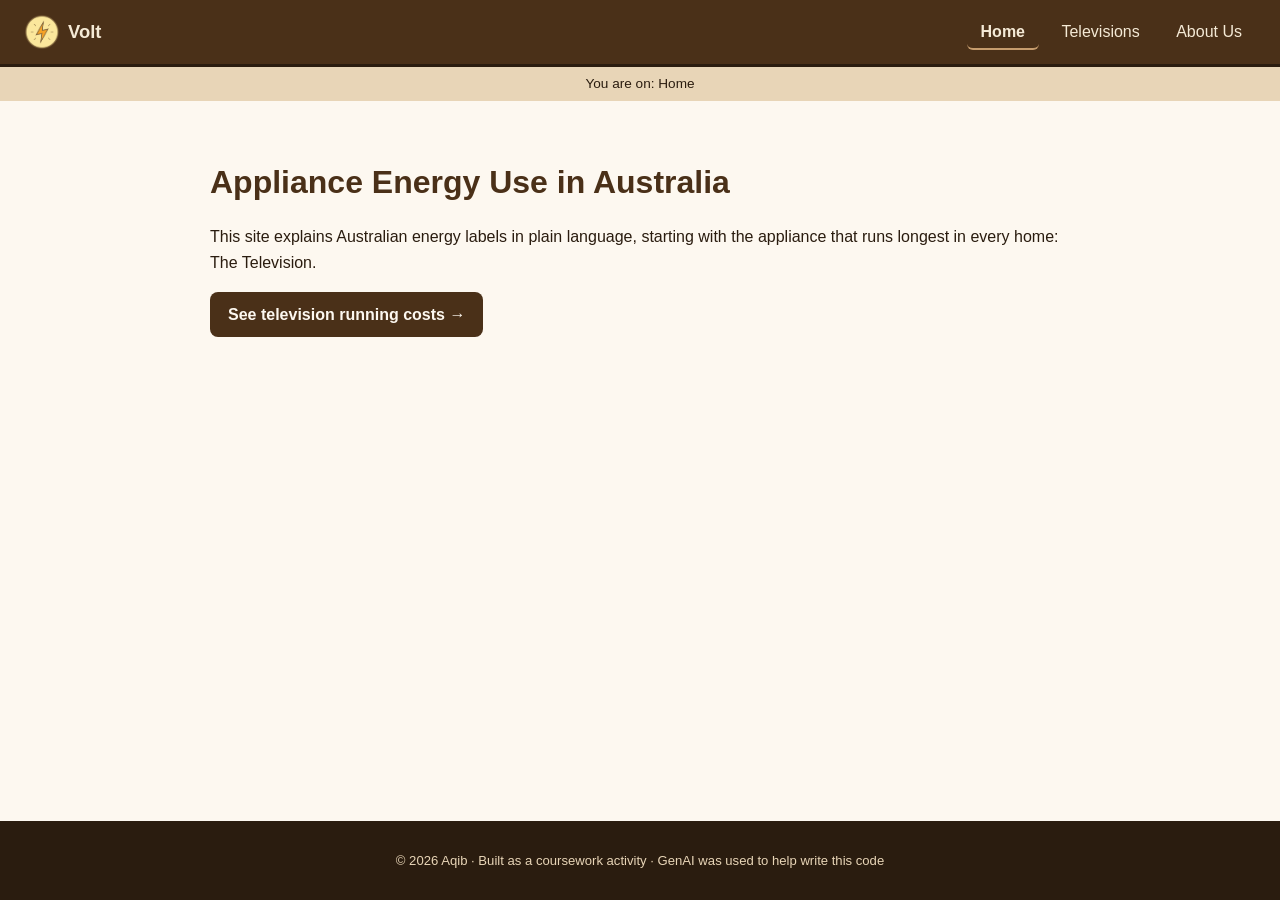
==== index.html @ 7615e2bc "copy t01" ====
<!DOCTYPE html>
<html lang="en">
<head>
<meta charset="UTF-8">
<meta name="viewport" content="width=device-width, initial-scale=1.0">
<title>Home - Volt</title>
<link rel="stylesheet" href="style.css">
</head>
<body>

<header>
  <a href="index.html" class="logo">
    <img src="logo.png" class="logo-badge">
    Volt
  </a>
  <nav>
    <a href="index.html">Home</a>
    <a href="television.html">Televisions</a>
    <a href="about.html">About Us</a>
  </nav>
</header>



<p class="status" id="status"></p>

<main>
  <section class="hero">
    <h1>Appliance Energy Use in Australia</h1>
    <p>This site explains Australian energy labels in plain language, starting with the appliance that runs longest in every home: The Television.</p>
  </section>

  <a href="television.html" class="button">See television running costs &rarr;</a>
</main>

<footer>
  <p>&copy; 2026 Aqib &middot; Built as a coursework activity &middot; GenAI was used to help write this code</p>
</footer>

<script src="script.js"></script>
</body>
</html>
---- style.css ----
:root {
  --brown-darkest: #2a1c0f;
  --brown-dark: #4a3018;
  --brown: #6b4423;
  --brown-mid: #8a5a2e;
  --brown-light: #c69c6d;
  --tan: #e8d5b7;
  --cream: #f5ead6;
  --paper: #fdf8f0;
}

* { box-sizing: border-box; }

html, body {
  height: 100%;
}

body {
  margin: 0;
  font-family: 'Segoe UI', Arial, sans-serif;
  color: var(--brown-darkest);
  background: var(--paper);
  line-height: 1.6;
  min-height: 100vh;
  display: flex;
  flex-direction: column;
}

header {
  background: var(--brown-dark);
  border-bottom: 3px solid var(--brown-darkest);
  padding: 14px 24px;
  display: flex;
  align-items: center;
  justify-content: space-between;
  flex-wrap: wrap;
  gap: 10px;
}

.logo {
  display: flex;
  align-items: center;
  gap: 8px;
  text-decoration: none;
  color: var(--cream);
  font-weight: 700;
  font-size: 1.15rem;
}

.logo-badge {
  width: 36px;
  height: 36px;
  border-radius: 50%;
  display: block;
}

nav a {
  text-decoration: none;
  color: var(--cream);
  padding: 8px 14px;
  margin-left: 4px;
  border-radius: 6px;
  border-bottom: 2px solid transparent;
  transition: background 0.15s ease, border-color 0.15s ease;
}

nav a:hover {
  background: rgba(255, 255, 255, 0.08);
  border-color: var(--brown-light);
}

nav a.active {
  border-color: var(--brown-light);
  font-weight: 600;
}

.status {
  text-align: center;
  background: var(--tan);
  color: var(--brown-darkest);
  margin: 0;
  padding: 6px;
  font-size: 0.85rem;
}

main {
  max-width: 900px;
  margin: 0 auto;
  padding: 30px 20px 50px;
  flex: 1 0 auto;
  width: 100%;
}

.hero h1 {
  font-size: 2rem;
  margin-bottom: 10px;
  color: var(--brown-dark);
}

.card {
  background: var(--paper);
  border: 1px solid var(--brown-light);
  border-radius: 10px;
  padding: 20px 24px;
  margin: 20px 0;
  box-shadow: 0 2px 6px rgba(42, 28, 15, 0.12);
  overflow: hidden;
}

.card h2 {
  margin-top: 0;
  color: var(--brown-dark);
}

/* Small bold label above each chart, e.g. "Pie Chart" / "Bar Chart" */
.chart-label {
  font-weight: 700;
  margin: 18px 0 8px;
  color: var(--brown-mid);
}

/* Keep chart/screenshot images fully inside their card, centered */
.card img.feature-img {
  max-width: 100%;
  width: 100%;
  height: auto;
  display: block;
  margin: 0 auto 14px;
  border-radius: 6px;
  border: 1px solid var(--tan);
}

.button {
  display: inline-block;
  background: var(--brown-dark);
  color: var(--paper);
  text-decoration: none;
  font-weight: 600;
  padding: 10px 18px;
  border-radius: 8px;
  transition: opacity 0.15s ease, background 0.15s ease;
}

.button:hover {
  opacity: 0.85;
  background: var(--brown-darkest);
}

table {
  width: 100%;
  border-collapse: collapse;
  margin: 14px 0;
}

th, td {
  border: 1px solid var(--brown-light);
  padding: 8px 10px;
  text-align: left;
}

th {
  background: var(--tan);
  color: var(--brown-darkest);
}

.note {
  font-size: 0.8rem;
  color: var(--brown-mid);
}

footer {
  background: var(--brown-darkest);
  color: var(--tan);
  text-align: center;
  padding: 16px;
  font-size: 0.82rem;
  flex-shrink: 0;
}
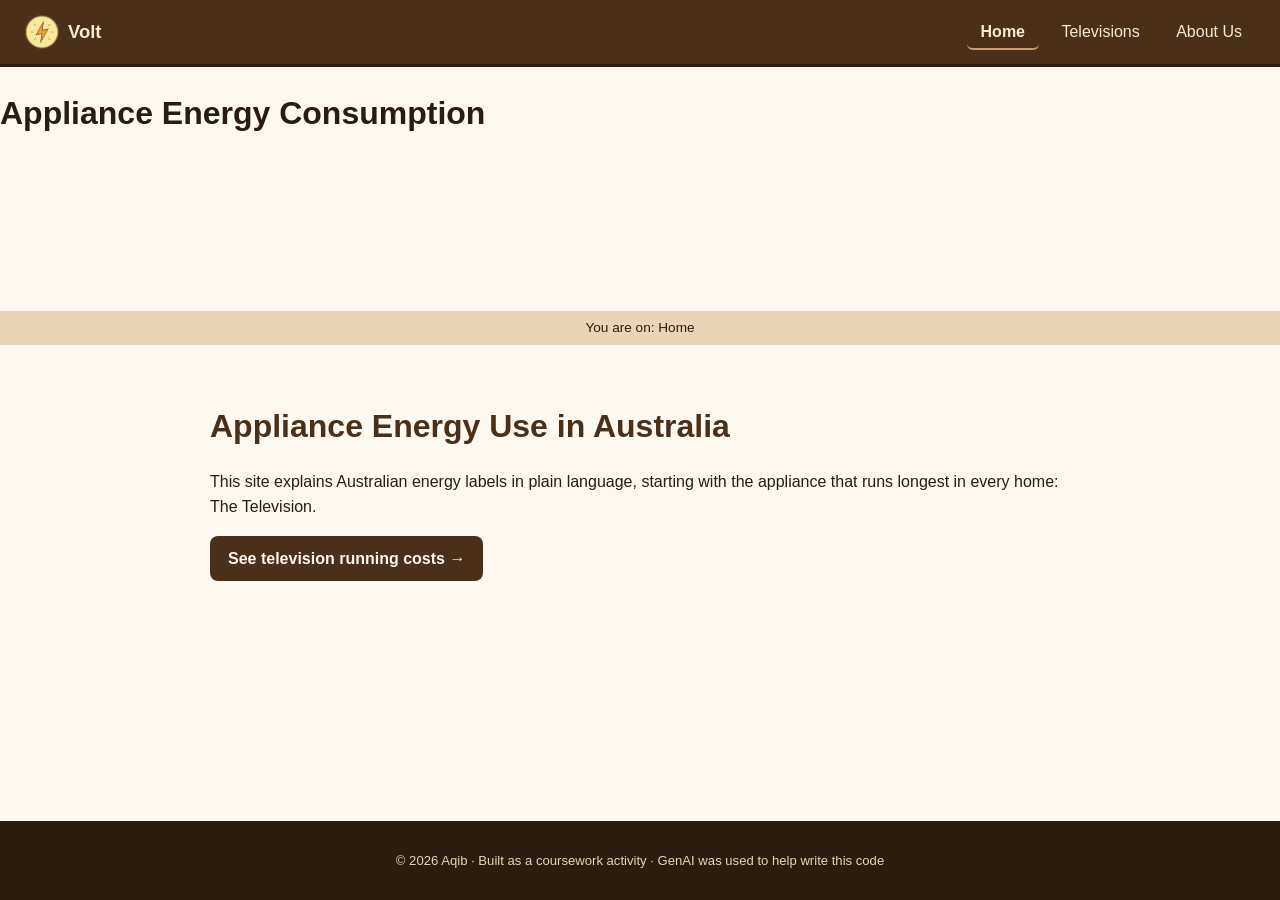
==== commit 794f1eb8: "feat: reset body; add h1/div/svg; link D3 and energy-d3.js; D3 — style h1, append paragraph, add SVG" ====
--- a/index.html
+++ b/index.html
@@ -19,6 +19,13 @@
     <a href="about.html">About Us</a>
   </nav>
 </header>
+<h1>Appliance Energy Consumption</h1>
+<div id="content"></div>
+<!-- Give the SVG a size so shapes can be seen -->
+<svg width="300" height="150"></svg>
+<!-- Load D3 first, then your D3 code file -->
+<script src="https://d3js.org/d3.v7.min.js"></script>
+<script src="energy-d3.js"></script>
 
 
 
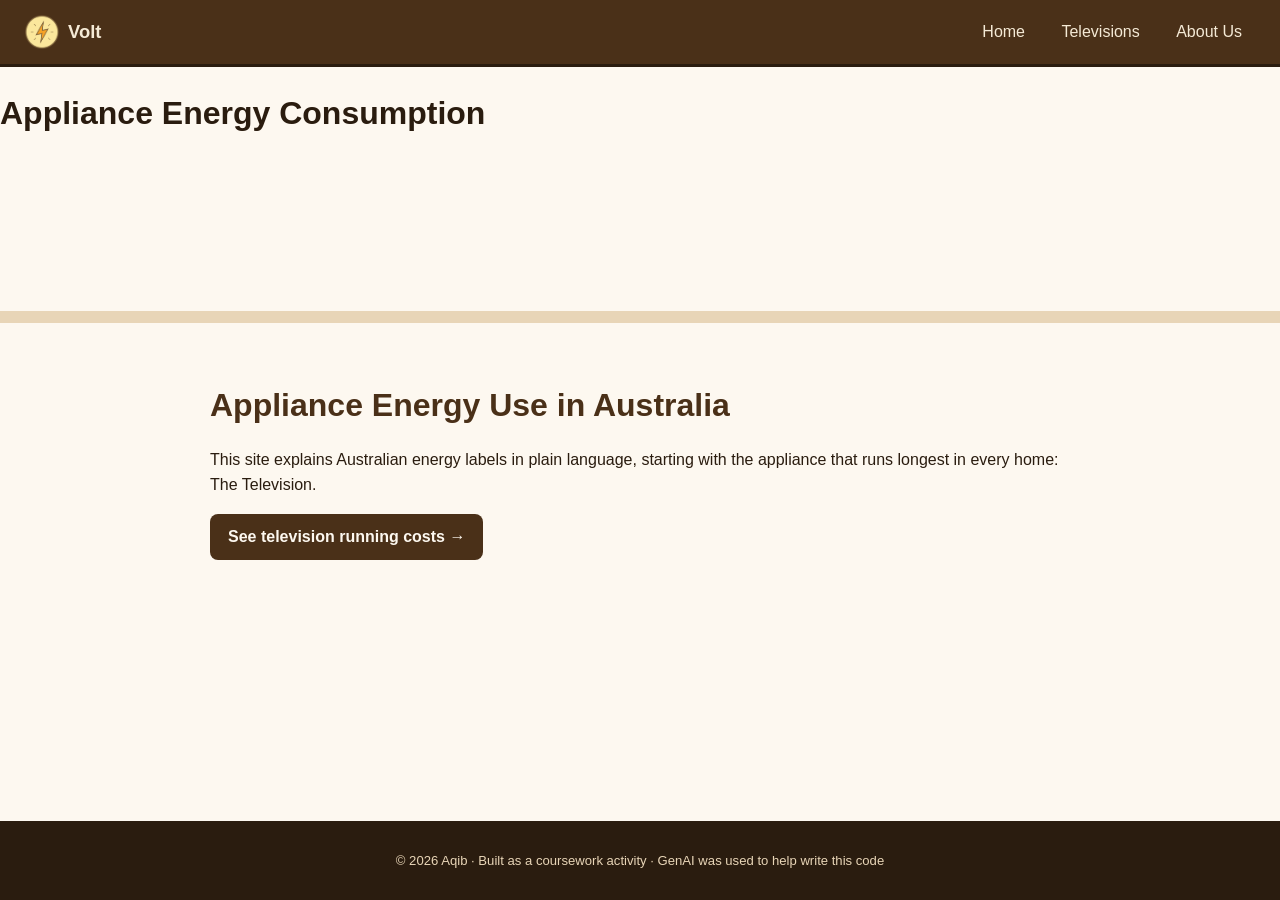
==== commit 528ef2c8: "feat(t04-3): add responsive SVG container and test rect" ====
--- a/index.html
+++ b/index.html
@@ -7,6 +7,8 @@
 <link rel="stylesheet" href="style.css">
 </head>
 <body>
+
+
 
 <header>
   <a href="index.html" class="logo">
@@ -27,7 +29,9 @@
 <script src="https://d3js.org/d3.v7.min.js"></script>
 <script src="energy-d3.js"></script>
 
-
+<!-- …your existing content… -->
+<!-- NEW: Container for T04-3 chart -->
+<div class="responsive-svg-container"></div>
 
 <p class="status" id="status"></p>
 
@@ -44,6 +48,12 @@
   <p>&copy; 2026 Aqib &middot; Built as a coursework activity &middot; GenAI was used to help write this code</p>
 </footer>
 
-<script src="script.js"></script>
+<!-- <script src="script.js"></script> -->
+<!-- D3 library -->
+<script src="https://d3js.org/d3.v7.min.js"></script>
+<!-- NEW: JS for T04-3 only -->
+<script src="t04-3-bars.js"></script>
+<!-- Old T04-2 demo (temporarily disabled) -->
+<!-- <script src="energy-d3.js"></script> -->
 </body>
 </html>
--- a/style.css
+++ b/style.css
@@ -175,4 +175,10 @@
   padding: 16px;
   font-size: 0.82rem;
   flex-shrink: 0;
+}
+
+.responsive-svg-container {
+margin: 0 auto; /* center */
+width: 100%; /* fill parent width */
+max-width: 1200px; /* cap max width */
 }
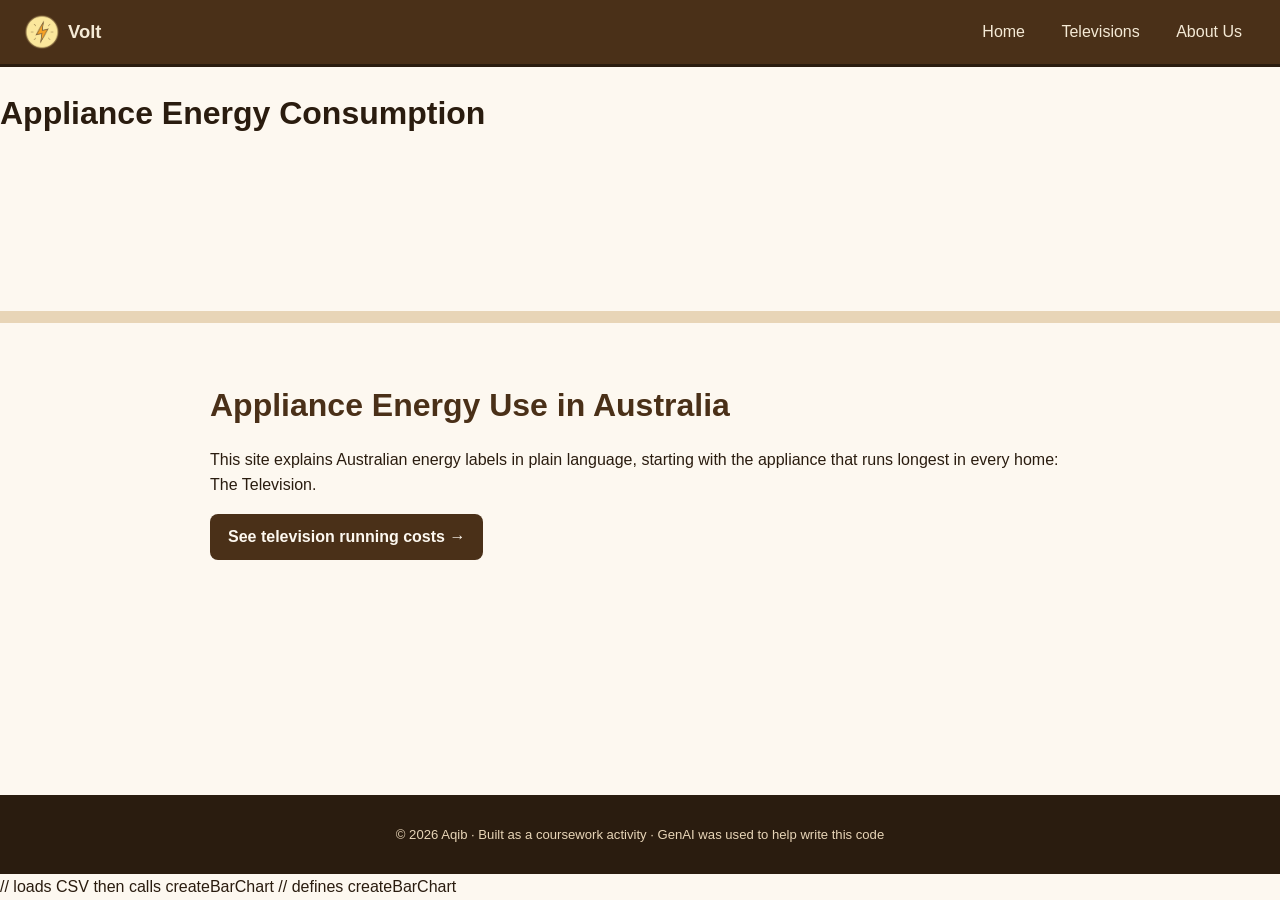
==== commit cb5aa352: "feat(t04-5): bind data to rects; set width/height; defer spacing to T04-6" ====
--- a/index.html
+++ b/index.html
@@ -30,7 +30,7 @@
 <script src="energy-d3.js"></script>
 
 <!-- …your existing content… -->
-<!-- NEW: Container for T04-3 chart -->
+<!-- Container for the T04-4/T04-5 chart -->
 <div class="responsive-svg-container"></div>
 
 <p class="status" id="status"></p>
@@ -50,10 +50,21 @@
 
 <!-- <script src="script.js"></script> -->
 <!-- D3 library -->
-<script src="https://d3js.org/d3.v7.min.js"></script>
+<!--<script src="https://d3js.org/d3.v7.min.js"></script><!-- Old js files (disable while doing T04-4) -->
 <!-- NEW: JS for T04-3 only -->
-<script src="t04-3-bars.js"></script>
+<!--<script src="t04-3-bars.js"></script>-->
 <!-- Old T04-2 demo (temporarily disabled) -->
 <!-- <script src="energy-d3.js"></script> -->
+<!-- D3 library -->
+<!--<script src="https://d3js.org/d3.v7.min.js"></script><!-- Old js files (disable while doing T04-4) -->
+<!-- NEW: T04-4 loader -->
+<!--<script src="t04-4-load.js"></script>-->
+<!-- Old js files (disable while doing T04-4) -->
+<!-- <script src="energy-d3.js"></script> -->
+<!-- <script src="t04-3-bars.js"></script> -->
+
+<script src="https://d3js.org/d3.v7.min.js"></script>
+<script src="t04-4-load.js"></script>  // loads CSV then calls createBarChart
+<script src="t04-5-bars.js"></script>  // defines createBarChart
 </body>
 </html>
